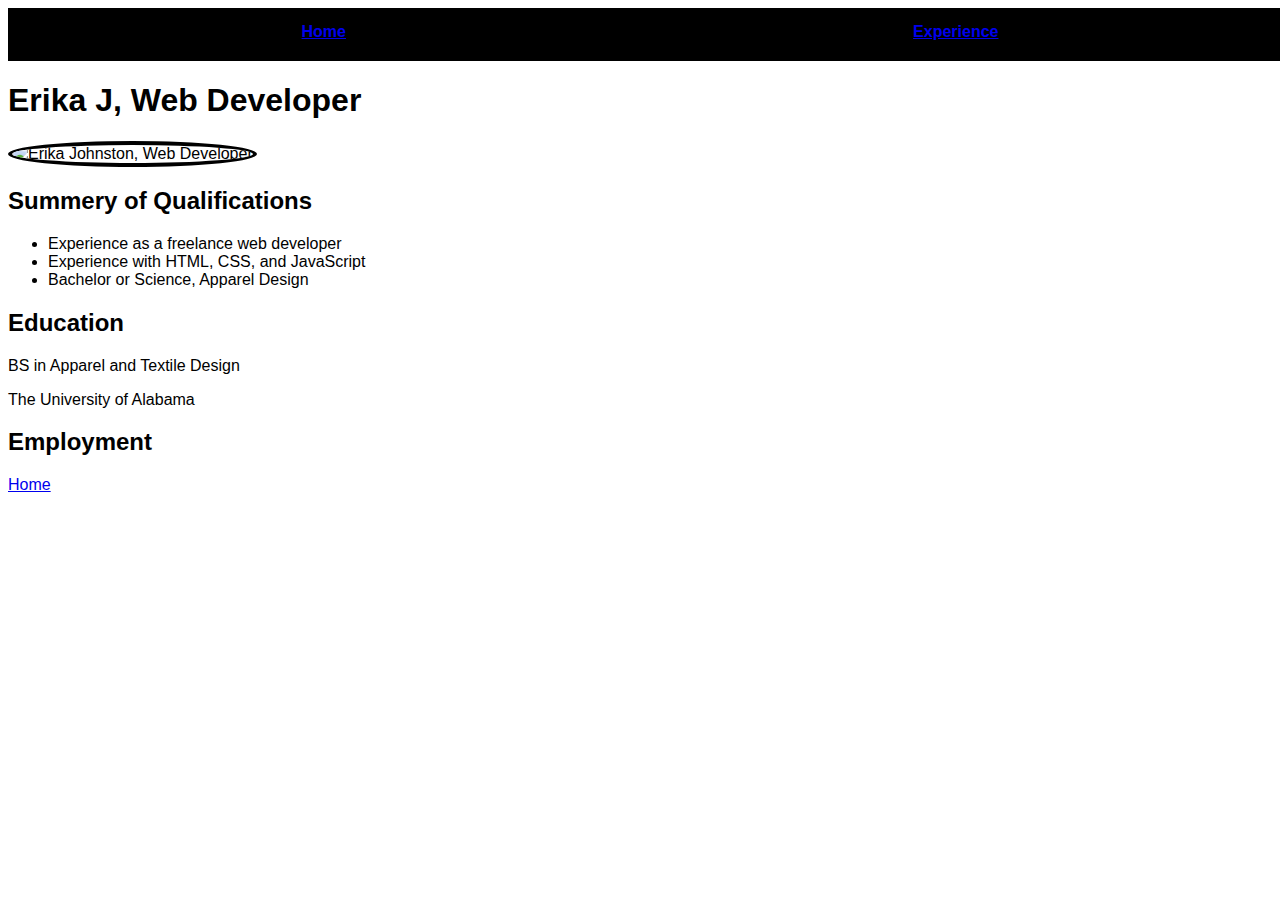
==== experience.html @ 919d8053 "renamed files" ====
<!DOCTYPE html>
<html>
  <head>
    <title>Erika's Resume</title>
    <link rel="stylesheet" href="resume.css">
  </head>
  
  <body>
     <div class="main-nav">
        <ul class="nav">
          <li class="name">Erika</li>
          <li><a href="index.html">Home</a></li>
          <li><a href="resume.html">Experience</a></li>
        </ul>
    </div>
    
  <h1>Erika J, Web Developer</h1>
      <img src="http://placeimg.com/200/200/tech" alt="Erika Johnston, Web Developer" class="main-image">
  <h2 class="section-title">Summery of Qualifications</h2>
  <ul>
    <li>Experience as a freelance web developer</li>
    <li>Experience with HTML, CSS, and JavaScript</li>
    <li>Bachelor or Science, Apparel Design</li>
    </ul>
    <h2>Education</h2>
      <p>BS in Apparel and Textile Design</p>
      <p>The University of Alabama</p>
    <h2>Employment</h2>
 
  <footer>
    <a href="index.html">Home</a>
  </footer>
</body>
</html>
---- resume.css ----
body {
  font-family: "Arial";
}
.main-image {
  border: solid 4px black;
  border-radius: 50%;
  position: ;
}

.main-nav {
  width: 100%;
  background: black;
  min-height: 30px;
  padding: 10px;
  position: top;
  text-align: center;
}
.nav {
  display: flex;
  justify-content: space-around;
  font-weight: 700;
  list-style-type: none;
  margin: 0 auto;
  padding: 0;
}
.nav .name {
  display: none;
}
.nav li {
  padding: 5px 10px 10px 10px;
}
.nav a {
  transition: all .5s;
}
.nav a:hover {
  color: white

h1 {
  background-color: #e2e2e2;
  padding; 5px;
}

.section-title {
  text-transform: uppercase;
}
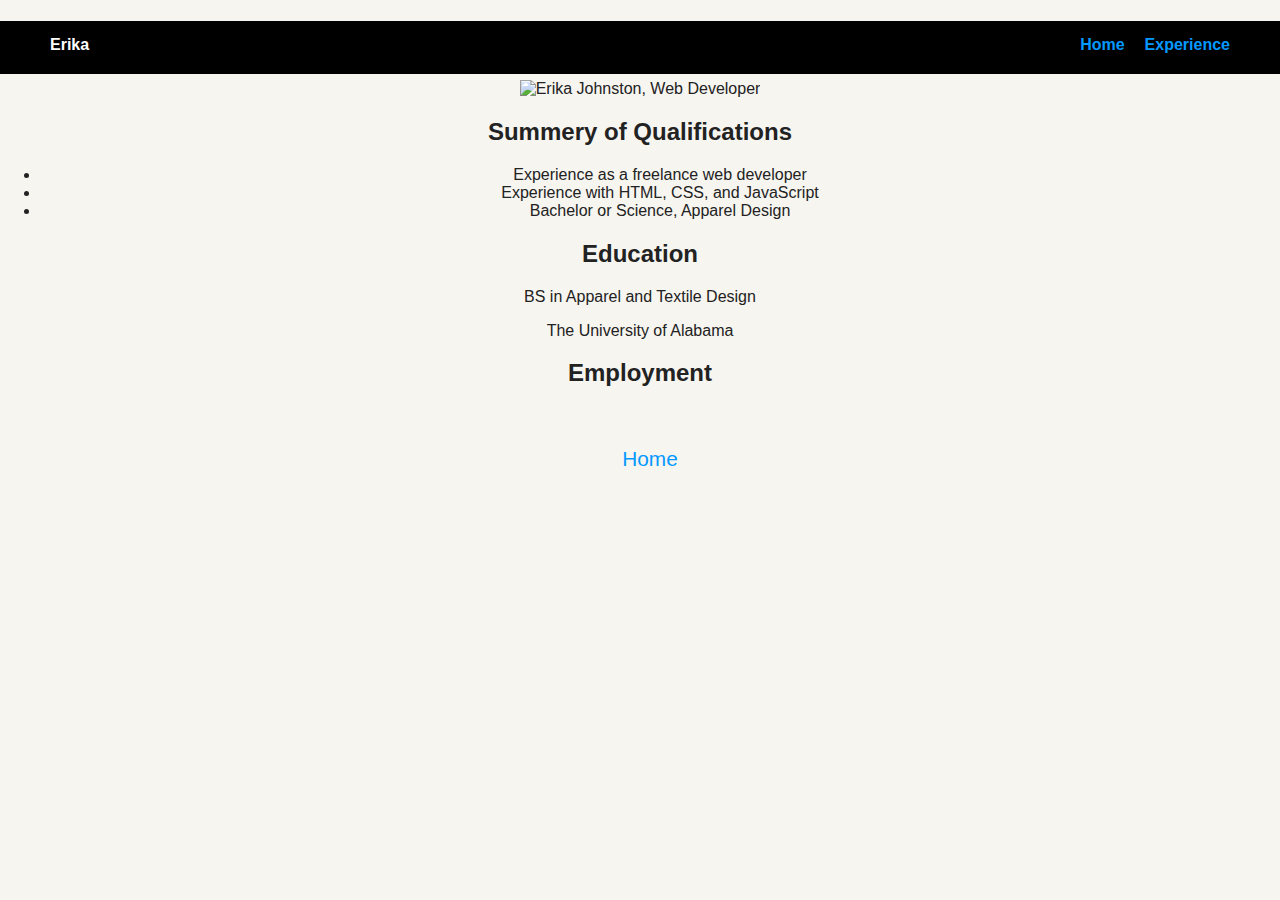
==== commit a2b4772e: "changes" ====
--- a/experience.html
+++ b/experience.html
@@ -2,7 +2,7 @@
 <html>
   <head>
     <title>Erika's Resume</title>
-    <link rel="stylesheet" href="resume.css">
+    <link rel="stylesheet" href="styles.css">
   </head>
   
   <body>
--- a/styles.css
+++ b/styles.css
@@ -0,0 +1,215 @@
+/* Global Layout Set-up */
+* { 
+    box-sizing: border-box;
+  }
+    
+  body {
+    margin: 0;
+    padding: 0;
+    text-align: center;
+    font-family: 'Roboto', sans-serif;
+    color: #222;
+    background: #f7f5f0;
+  }
+  /* Link Styles */
+  
+  a {
+    text-decoration: none;
+    color: #0499ff;
+  }
+  a:hover {
+    color: #6633ff;
+  }
+  
+  /* Section Styles */
+  
+  .main-nav {
+    width: 100%;
+    background: black;
+    min-height: 30px;
+    padding: 10px;
+    position: fixed;
+    text-align: center;
+  }
+  .nav {
+    display: flex;
+    justify-content: space-around;
+    font-weight: 700;
+    list-style-type: none;
+    margin: 0 auto;
+    padding: 0;
+  }
+  .nav .name {
+    display: none;
+  }
+  .nav li {
+    padding: 5px 10px 10px 10px;
+  }
+  .nav a {
+    transition: all .5s;
+  }
+  .nav a:hover {
+    color: white
+  }
+  
+  header {
+    text-align: center;
+    background: url("images/mountains.png") no-repeat top center;
+    background-size: cover;
+    overflow: hidden;
+    padding-top: 60px;
+  }
+  header {
+    line-height: 1.5;
+  }
+  header .profile-image {
+    margin-top: 50px;
+    width: 150px;
+    height: 150px;
+    border-radius: 50%;
+    border: 3px solid white;
+    transition: all .5s;
+  }
+  header .profile-image:hover {
+    transform: scale(1.2);
+  }
+  .tag {
+    background-color: #efefef;
+    color: black;
+    padding: 10px;
+    border-radius: 5px;
+    display: table;
+    margin: 10px auto;
+  } 
+  .location {
+    background-color: #222;
+    color: white;
+  }
+  .card {
+    margin: 30px;
+    padding: 20px 40px 40px;
+    max-width: 500px;
+    text-align: left;
+    background: #fff;
+    border-bottom: 4px solid #ccc;
+    border-radius: 6px;
+  }
+  .card:hover {
+    border-color: #ff99ff;
+  }
+  
+  ul.skills {
+    padding: 0;
+    text-align: center;
+  }
+  
+  .skills li {
+    border-radius: 6px;
+    display: inline-block;
+    background: #ff9904;
+    color: white;
+    padding: 15px 10px;
+    margin: 2px;
+  }
+  
+  .skills li:nth-child(odd) {
+    background: #0399ff;
+  }
+  
+  footer {
+    width: 100%;
+    min-height: 30px;
+    padding: 20px 0 40px 20px;
+  }
+  
+  footer .copyright {
+    top: -8px;
+    margin-right: 20px;
+    font-size: .75em;
+  }
+  
+  footer ul {
+    list-style-type: none;
+    margin: 0;
+    padding: 0;
+  }
+  
+  footer ul li {
+    display: inline-block;
+  }
+  
+  a.social {
+    display: inline-block;
+    text-indent: -9999px;
+    margin-left: 5px;
+    width: 30px;
+    height: 30px;
+    background-size: 30px 30px;
+    opacity: .5;
+    transition: all .25s;
+  }
+  
+  a.linkedin {
+    background-image: url(images/linkedin.svg);
+  }
+  a.github {
+    background-image: url(images/github.svg);
+  }
+  a.social:hover {
+    opacity: 1;
+  }
+  .clearfix {
+    clear: both;
+  }
+  
+  /* Styles for larger screens */
+  @media screen and (min-width: 720px) {
+    
+    .flex {
+        display: flex;
+        max-width: 1200px;
+        justify-content: space-around;
+        margin: 0 auto;
+    }
+  
+    header {
+      min-height: 450px;
+    }
+  
+    .nav {
+      max-width: 1200px;
+    }
+  
+    .nav .name {
+      display: block;
+      margin-right: auto;
+      color: white;
+    }
+  
+    main {
+      padding-top: 50px;
+    }
+  
+    main p {
+      line-height: 1.6em;
+    }
+  
+    footer {
+      font-size: 1.3em;
+      max-width: 1200px;
+      margin: 40px auto;
+    }
+  
+  }
+  
+  h3 {
+    color: black;
+    letter-spacing: .5px;
+  }
+  
+  .card-title {
+    text-align: center;
+    border: solid black 3px;
+    border-radius: 10px;
+    margin-top: 50px;
+  }